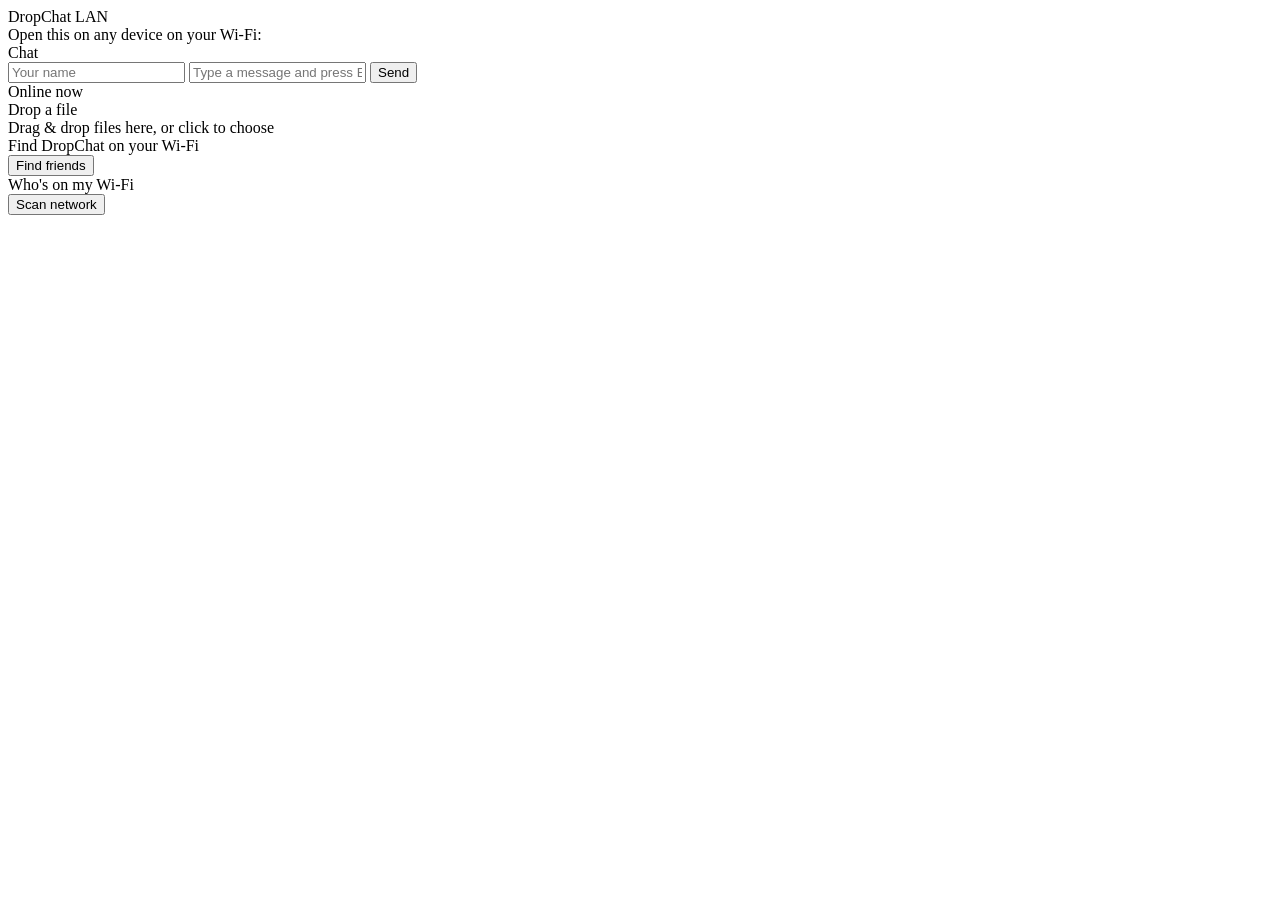
==== static/index.html @ f80f09dd "DropChat — LAN chat + file drop (one-file Python server), with site + README" ====
<!DOCTYPE html>
<html lang="en">
<head>
<meta charset="UTF-8">
<meta name="viewport" content="width=device-width, initial-scale=1.0">
<title>DropChat</title>
<link rel="stylesheet" href="/style.css">
</head>
<body>
<div class="topbar">
  <div class="brand">DropChat <span class="badge">LAN</span></div>
  <div class="urlbox">Open this on any device on your Wi-Fi: <code id="share-url"></code></div>
</div>

<div class="layout">
  <div class="panel chat">
    <div class="panel-title">Chat</div>
    <div id="messages"></div>
    <div class="chat-input">
      <input id="name" maxlength="40" placeholder="Your name">
      <input id="msg" maxlength="2000" placeholder="Type a message and press Enter">
      <button id="send">Send</button>
    </div>
  </div>

  <div class="side">
    <div class="panel">
      <div class="panel-title">Online now</div>
      <div id="users"></div>
    </div>

    <div class="panel">
      <div class="panel-title">Drop a file</div>
      <div id="dropzone">Drag &amp; drop files here, or click to choose</div>
      <div id="files"></div>
    </div>

    <div class="panel">
      <div class="panel-title">Find DropChat on your Wi-Fi</div>
      <button id="find">Find friends</button>
      <div id="found"></div>
    </div>

    <div class="panel">
      <div class="panel-title">Who's on my Wi-Fi</div>
      <button id="scan">Scan network</button>
      <div id="wifi"></div>
    </div>
  </div>
</div>

<input type="file" id="file-input" multiple hidden>
<script src="/client.js"></script>
</body>
</html>
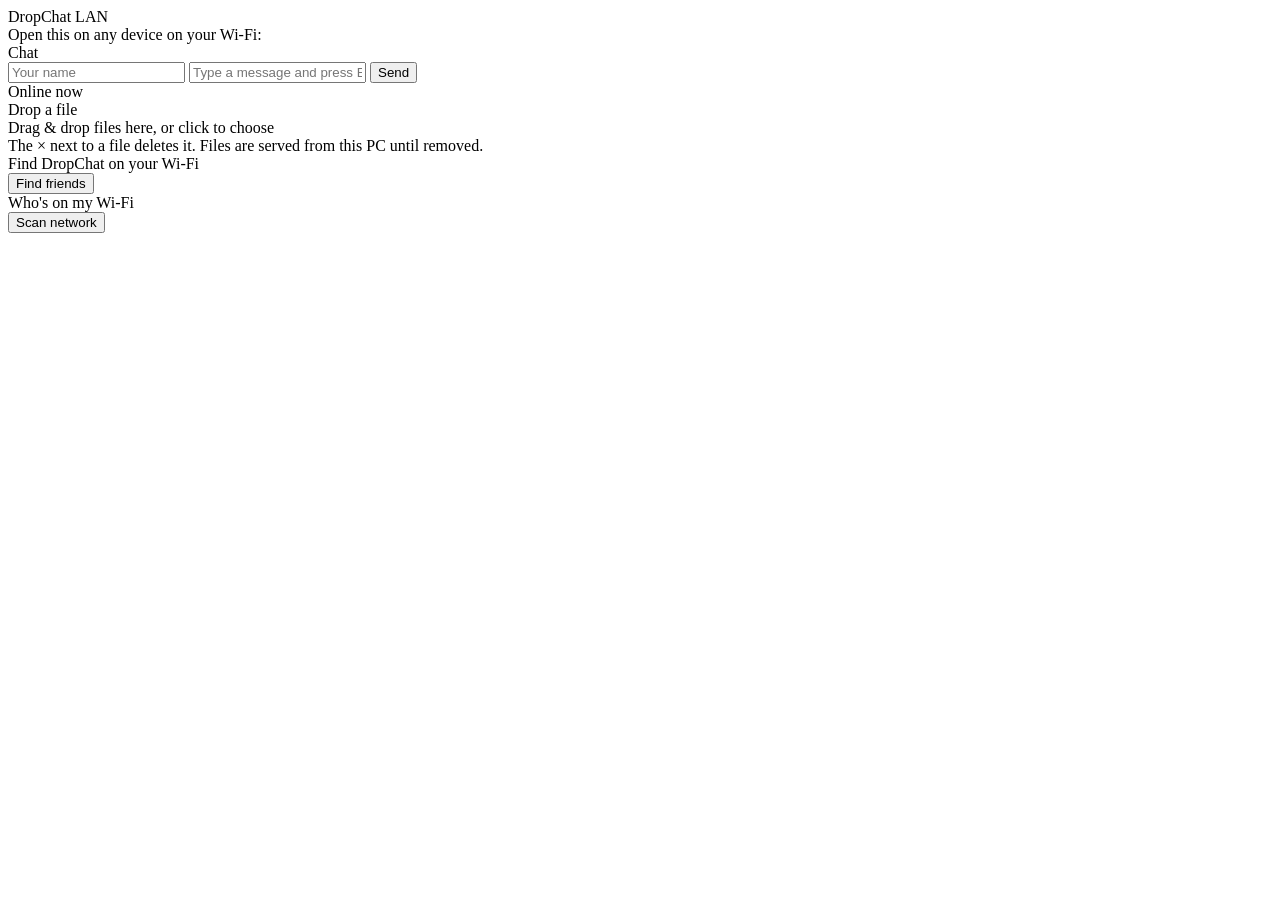
==== commit 7dd5f9a9: "DropChat: real typing indicators, live presence, file delete + expiry - /typing endpoint: clients pi" ====
--- a/static/index.html
+++ b/static/index.html
@@ -27,12 +27,14 @@
     <div class="panel">
       <div class="panel-title">Online now</div>
       <div id="users"></div>
+      <div id="typing" class="typing-hint"></div>
     </div>
 
     <div class="panel">
       <div class="panel-title">Drop a file</div>
       <div id="dropzone">Drag &amp; drop files here, or click to choose</div>
       <div id="files"></div>
+      <div class="filed-note">The &times; next to a file deletes it. Files are served from this PC until removed.</div>
     </div>
 
     <div class="panel">
